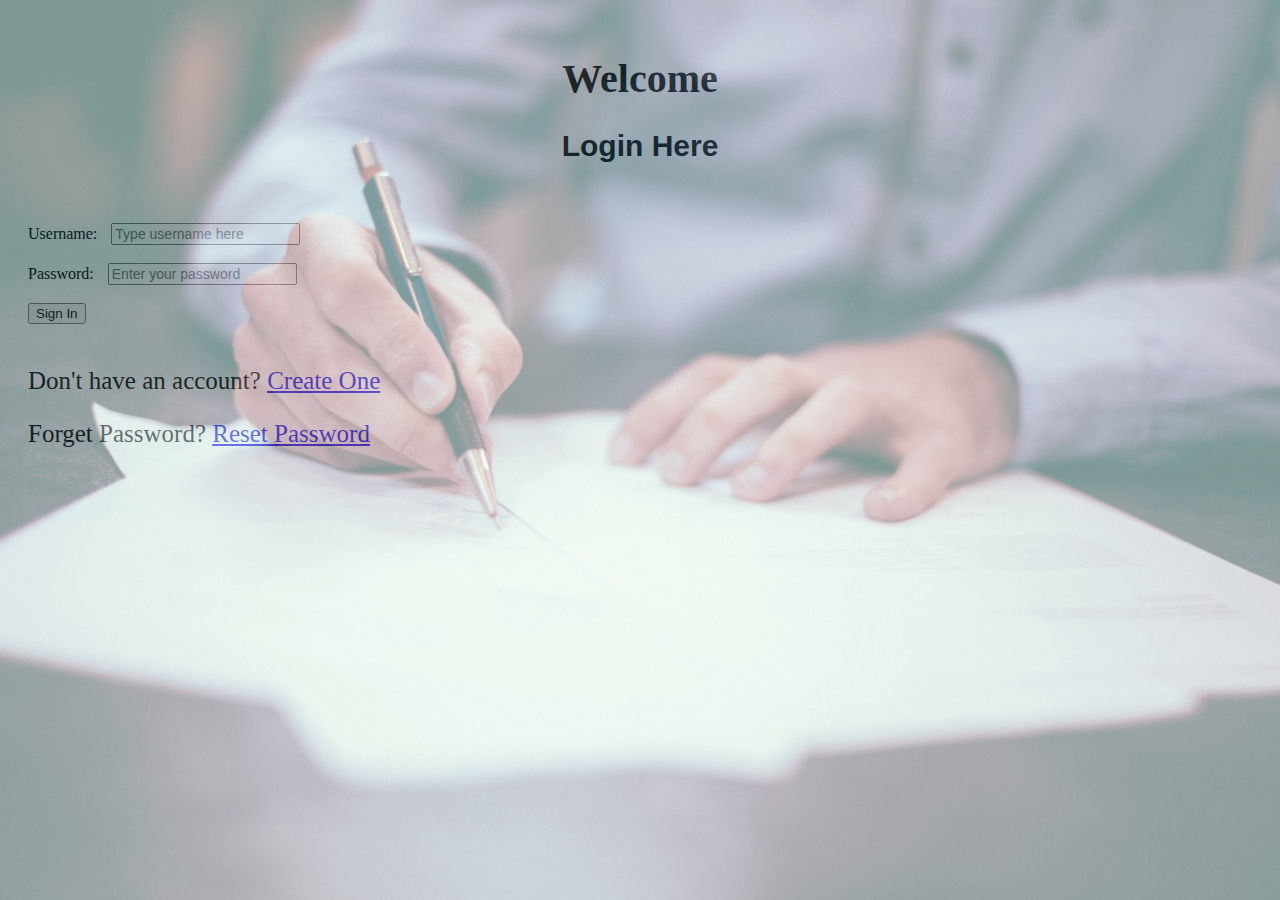
==== login.html @ 43379f4b "Add files via upload" ====
<!DOCTYPE html>
<html lang="en">
<head>
    <meta charset="UTF-8">
    <meta name="viewport" content="width=device-width, initial-scale=1.0">
    <link rel="stylesheet" href="style.css">
    <title>Login Form</title>
</head>
<body>

    <!-- Headings -->
    <h1>Welcome</h1>

    <!-- Registration Form -->
    <div class="frm">
        <form action="" onsubmit="return validateForm()">
            <h2>Login Here</h2><br>
            <br>
            <label for="username" id="username"> Username: </label>
            <input id="user-box" type="text" placeholder="Type username here"><br>
            <br>
            <label for="password" id="password">Password: </label>
            <input id="pass-box" type="password" placeholder="Enter your password"><br>
            <br>
            <button id="sign-btn" type="submit" value="submit">Sign In</button><br>
            <br>
            <p class="p1">Don't have an account? <a href="D:\CS\New folder (6)\2\index.html">Create One</a> </p>
            <p class="p2">Forget Password? <a href="#">Reset Password</a></p>
        </form>
    </div>

    <script src="D:\CS\New folder (6)\1\script.js"></script>
</body>
</html>






<!--
    <div class="footer">
        
    </div>
-->



<!--
    <div class="regis-frm" id="frm">
        <div>
            <label for="">Your Full Name</label>
        </div>
        <div>
            <input type="text">
        </div>
        <br>
        <div>
            <label for="email">Email:</label><br>
            <input type="email" id="email" name="email"><br>
        </div>
        <br>
        <div>
            <label for="pwd">Password:</label><br>
            <input type="password" id="pwd" name="pwd"><br>
        </div>
        <br>
        <div>
            <button onclick="validateForm()">Submit</button>     
        </div>

        <label for="email">Your Email: </label>
        <input type="email" ><br>

    </div>
-->
---- style.css ----
body {
    padding: 20px;
    border-radius: 5px;
}

body::before{
    content: '';
    display: block;
    position: absolute;
    left: 0;
    right: 0;
    top: 0;
    width: 100%;
    height: 100%;
    opacity: 0.5;
    background-image: url("scott-graham-OQMZwNd3ThU-unsplash1.jpg");
    background-repeat: no-repeat;
    background-position: 50% 0;
    background-size: cover;
}

.regis-frm {
    background-color: rgba(7, 131, 255, 0.404);
    padding: 20px;
    width: 700px;
    height: auto;
    border: none;
    flex-wrap: wrap;
    align-items: center;
    box-shadow: 0 15px 30px 30px rgba(255, 0, 0, 0.2);
    text-align: center;
    z-index: 1;
    position: fixed;
    top: 50%;
    left: 50%;
    transform: translate(-50%, -50%);
    overflow: hidden;
}

h1 {
    font-family: Abril Fatface;
    text-align: center;
    font-size: 40px;
}

h2 {
    font-family: Arial, Helvetica, sans-serif;
    text-align: center;
    font-size: 30px;
}

label {
    width: 150px;
    margin-right: 10px;
}

input, button {
    flex: 1;
}
  
button {
    margin-left: auto;
}

#first-name {
    padding: 5px;
    margin-left: -20px;
}

#last-name {
    margin-left: 50px;
    padding: 5px;
    margin-right: -5px;
}

#email-address {
    margin-left: 40px;
}

#user-mail {
    margin-right: 10px;
}

#create-pass {
    margin-right: 10px;
    margin-left: -30px;
}

#first-box {
    margin-right: 26px;
}

#cnfrm-pass {
    margin-left: 25px;
    margin-right: 10px;
}

#confrm-box {
    margin-right: 15px;
}

#user-box {
    margin-right: 30px;
}

#pass-box {
    margin-right: 20px;
}

#first-box {
    margin-right: 50px;
}

#first-box, #last-box, #user-mail, #user-box, #pass-box, #confrm-box {
    font-size: 14px;
}

p {
    font-size: 25px;
}

#regis-btn {
    font-size: 20px;
    color: #c42d2d;
    cursor: pointer;
}

.regis-frm button:hover {
    background-color: #45a049;
}

@media (max-width: 740px) {
    .regis-frm {
        width: 60%; 
        height: auto;
        flex-direction: column; 
        align-items: flex-start; 
        text-align: center; 
    }

    h1 {
        display: none;
    }

    input, button {
        width: 100%;
        margin-bottom: 10px;
    }

    #first-name, #user-name, #create-pass  {
        text-align: center; 
    }

    #last-name {
        margin-left: -35px;
    }

    #email-address {
        margin-left: 10px;
    }

    #cnfrm-pass {
        margin-left: -10px;
    }

    #first-box, #last-box, #user-mail, #user-box, #pass-box, #confrm-box {
        font-size: 18px;
    }

    #first-name, #last-name, #email-address, #user-name, #create-pass, #cnfrm-pass {
        font-size: 20px;
    }

    button {
        margin-left: 0;
    }

    #regis-btn {
        font-size: 25px;
    }

    p {
        font-size: 20px;
    }
}
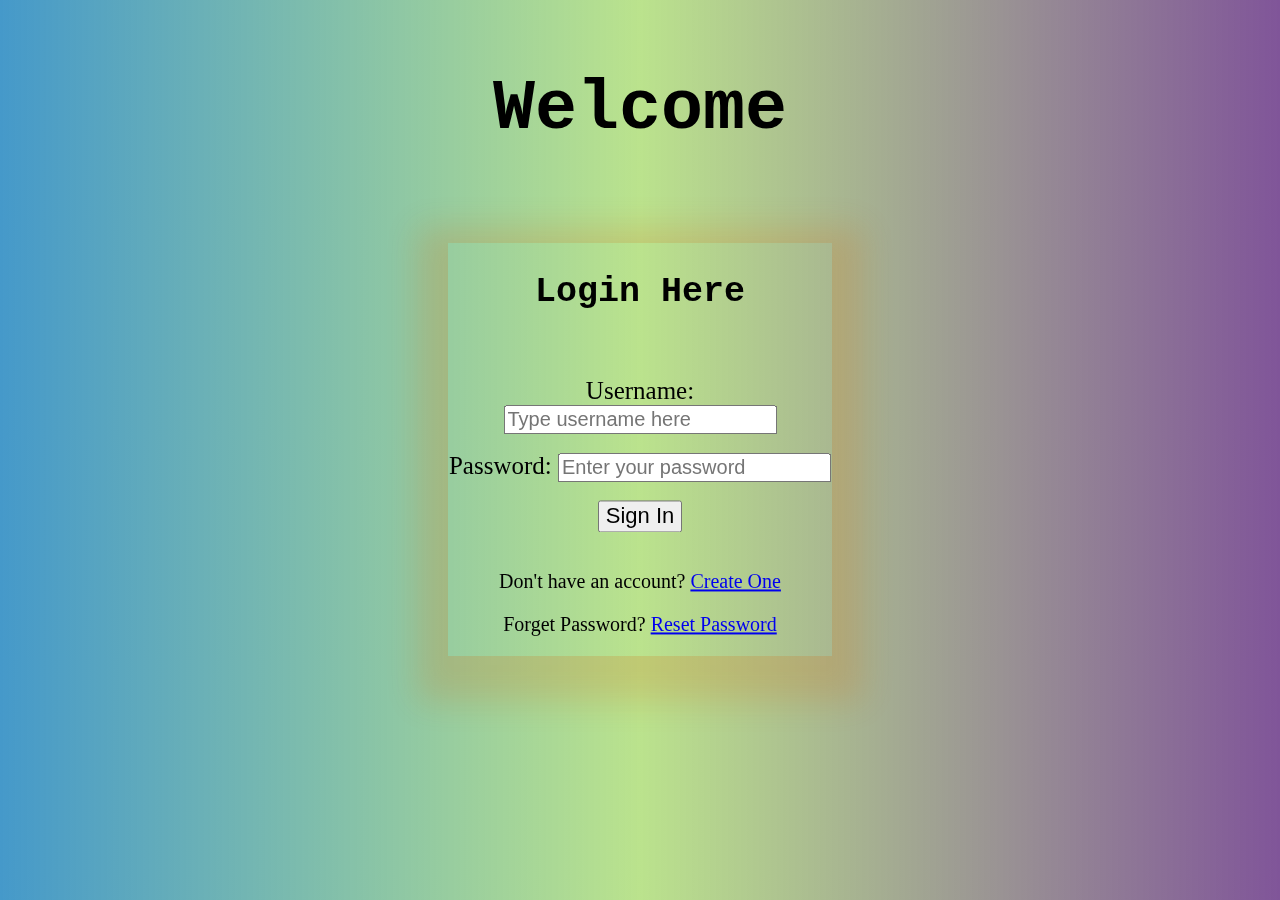
==== commit dd8aee97: "Add files via upload" ====
--- a/login.html
+++ b/login.html
@@ -3,7 +3,7 @@
 <head>
     <meta charset="UTF-8">
     <meta name="viewport" content="width=device-width, initial-scale=1.0">
-    <link rel="stylesheet" href="style.css">
+    <link rel="stylesheet" href="login_style.css">
     <title>Login Form</title>
 </head>
 <body>
@@ -29,7 +29,7 @@
         </form>
     </div>
 
-    <script src="D:\CS\New folder (6)\1\script.js"></script>
+    <script src="D:\CS\New folder (6)\1\login_script.js"></script>
 </body>
 </html>
 
--- a/login_style.css
+++ b/login_style.css
@@ -0,0 +1,77 @@
+body {
+    background-image: linear-gradient(to right, rgb(69, 153, 202) , rgba(139, 207, 61, 0.589), rgb(128, 85, 153));
+    /*justify-content: center;
+    display: flex;
+    align-items: center;
+    margin: 0;
+    padding: 0;*/
+}
+
+h1 {
+    font-family: 'Courier New', Courier, monospace, Helvetica, sans-serif;
+    text-align: center;
+    font-size: 70px;
+    margin: 20px;
+    padding: 50px;
+    top: 20%;
+}
+
+h2 {
+    font-family: "Lucida Console", "Courier New", monospace;
+    text-align: center;
+    font-size: 35px;
+}
+
+#username, #password {
+    font-size: 25px;
+}
+
+#user-box, #pass-box {
+    font-size: 20px;
+}
+
+#sign-btn {
+    font-size: 22px;
+}
+
+.p1, .p2 {
+    font-size: 20px;
+}
+
+.frm {
+    width: 30%;
+    height: auto;
+    border: none;
+    box-shadow: 0 15px 30px 30px rgba(214, 105, 15, 0.2);
+    z-index: 1;
+    position: fixed;
+    top: 50%;
+    left: 50%;
+    text-align: center;
+    transform: translate(-50%, -50%);
+    overflow: hidden;
+}
+
+@media (max-width: 768px) {
+    .frm {
+      width: 90%;
+    }
+  
+    #username, #password {
+        display: block;
+    }
+
+    h1 {
+        padding: 20px;
+        font-size: 55px;
+    }
+
+    h2 {
+        text-align: center;
+    }
+      
+    .p1, .p2 {
+        text-align: center;
+        margin-top: 15px;
+    }      
+}